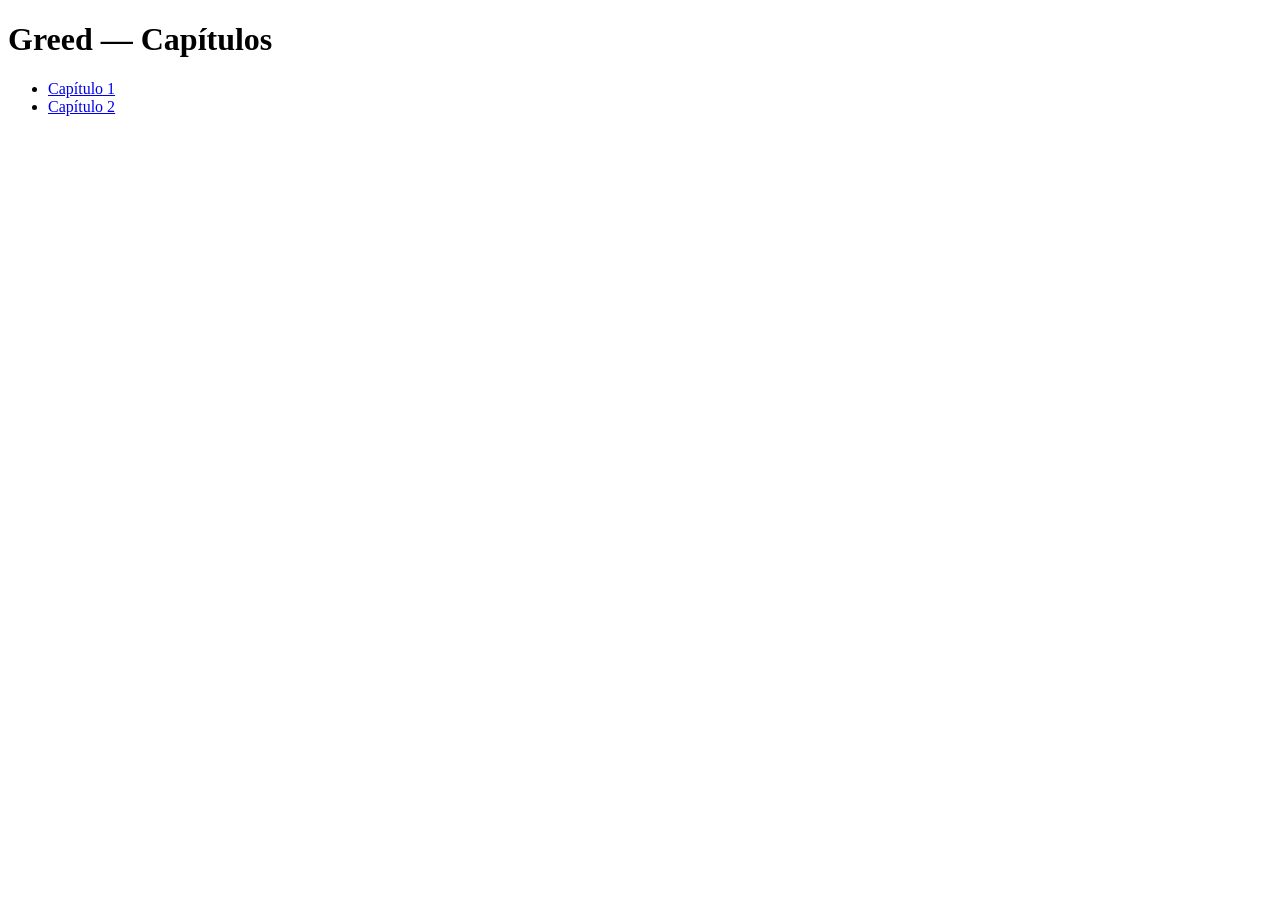
==== manhwa-greed/index.html @ d7da7a6d "Create index.html" ====
<!DOCTYPE html>
<html>
<head>
  <meta charset="UTF-8">
  <title>Greed - Capítulos</title>
</head>
<body>
  <h1>Greed — Capítulos</h1>

  <ul>
    <li><a href="chapters/cap1.html">Capítulo 1</a></li>
    <li><a href="chapters/cap2.html">Capítulo 2</a></li>
  </ul>
</body>
</html>
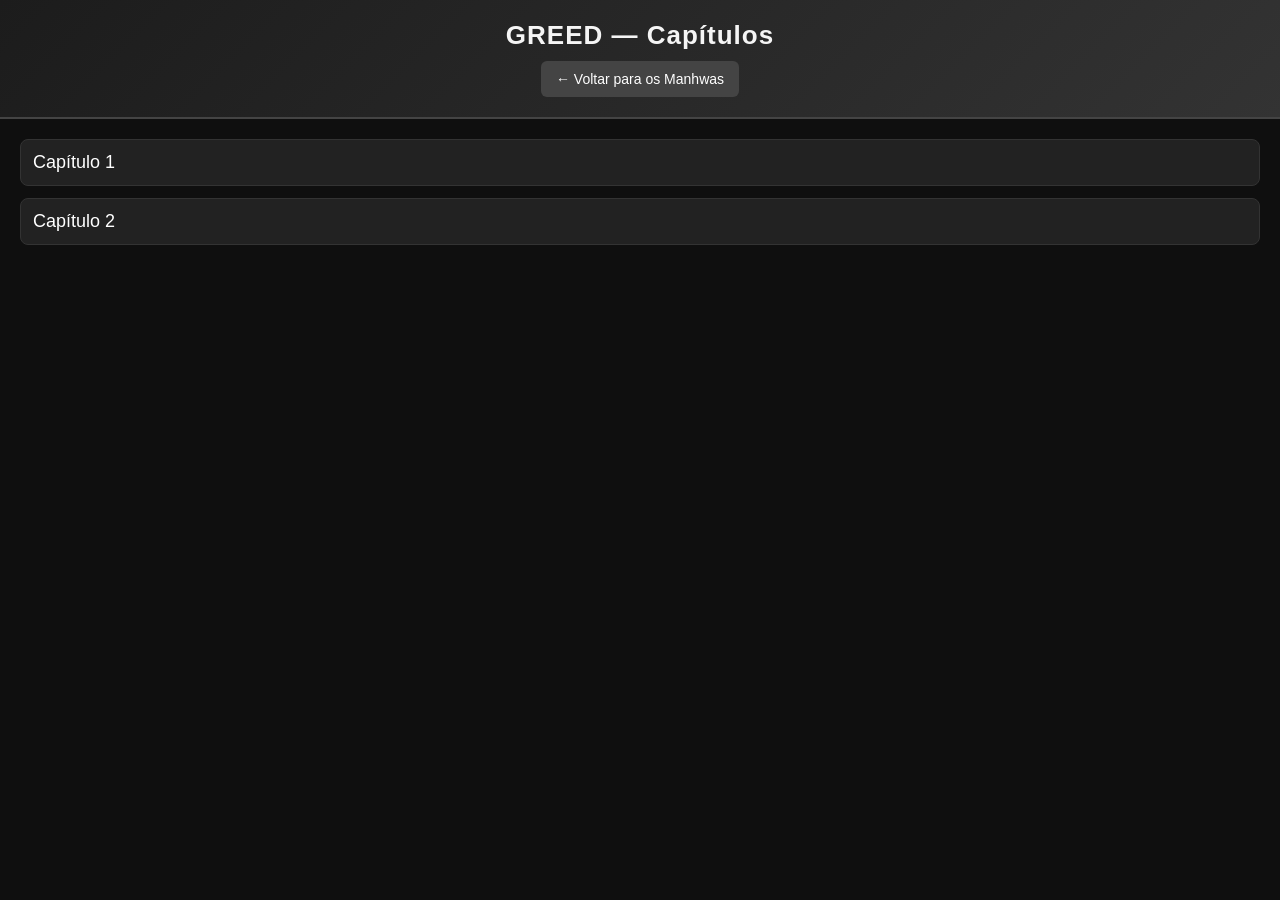
==== commit 379f2fb5: "Update index.html" ====
--- a/manhwa-greed/index.html
+++ b/manhwa-greed/index.html
@@ -1,15 +1,92 @@
 <!DOCTYPE html>
-<html>
+<html lang="pt-BR">
 <head>
   <meta charset="UTF-8">
-  <title>Greed - Capítulos</title>
+  <title>Greed – Capítulos</title>
+
+  <style>
+    body {
+      margin: 0;
+      font-family: Arial, sans-serif;
+      background: #0f0f0f;
+      color: #f5f5f5;
+    }
+
+    header {
+      background: linear-gradient(135deg, #1c1c1c, #333);
+      padding: 20px;
+      text-align: center;
+      border-bottom: 2px solid #444;
+    }
+
+    header h1 {
+      margin: 0;
+      font-size: 26px;
+      letter-spacing: 1px;
+    }
+
+    .back-button {
+      display: inline-block;
+      margin-top: 10px;
+      padding: 10px 15px;
+      background: #444;
+      color: white;
+      text-decoration: none;
+      border-radius: 6px;
+      font-size: 14px;
+      transition: 0.3s;
+    }
+
+    .back-button:hover {
+      background: #666;
+    }
+
+    main {
+      padding: 20px;
+    }
+
+    ul {
+      list-style: none;
+      padding: 0;
+      margin: 0;
+    }
+
+    li {
+      margin-bottom: 12px;
+    }
+
+    a.chapter-link {
+      display: block;
+      padding: 12px;
+      background: #222;
+      color: #fff;
+      border-radius: 8px;
+      text-decoration: none;
+      font-size: 18px;
+      transition: 0.3s;
+      border: 1px solid #333;
+    }
+
+    a.chapter-link:hover {
+      background: #333;
+      transform: translateY(-2px);
+    }
+  </style>
+
 </head>
 <body>
-  <h1>Greed — Capítulos</h1>
 
-  <ul>
-    <li><a href="chapters/cap1.html">Capítulo 1</a></li>
-    <li><a href="chapters/cap2.html">Capítulo 2</a></li>
-  </ul>
+  <header>
+    <h1>GREED — Capítulos</h1>
+    <a class="back-button" href="../index.html">← Voltar para os Manhwas</a>
+  </header>
+
+  <main>
+    <ul>
+      <li><a class="chapter-link" href="greed-chapters/cap1.html">Capítulo 1</a></li>
+      <li><a class="chapter-link" href="greed-chapters/cap2.html">Capítulo 2</a></li>
+    </ul>
+  </main>
+
 </body>
 </html>
